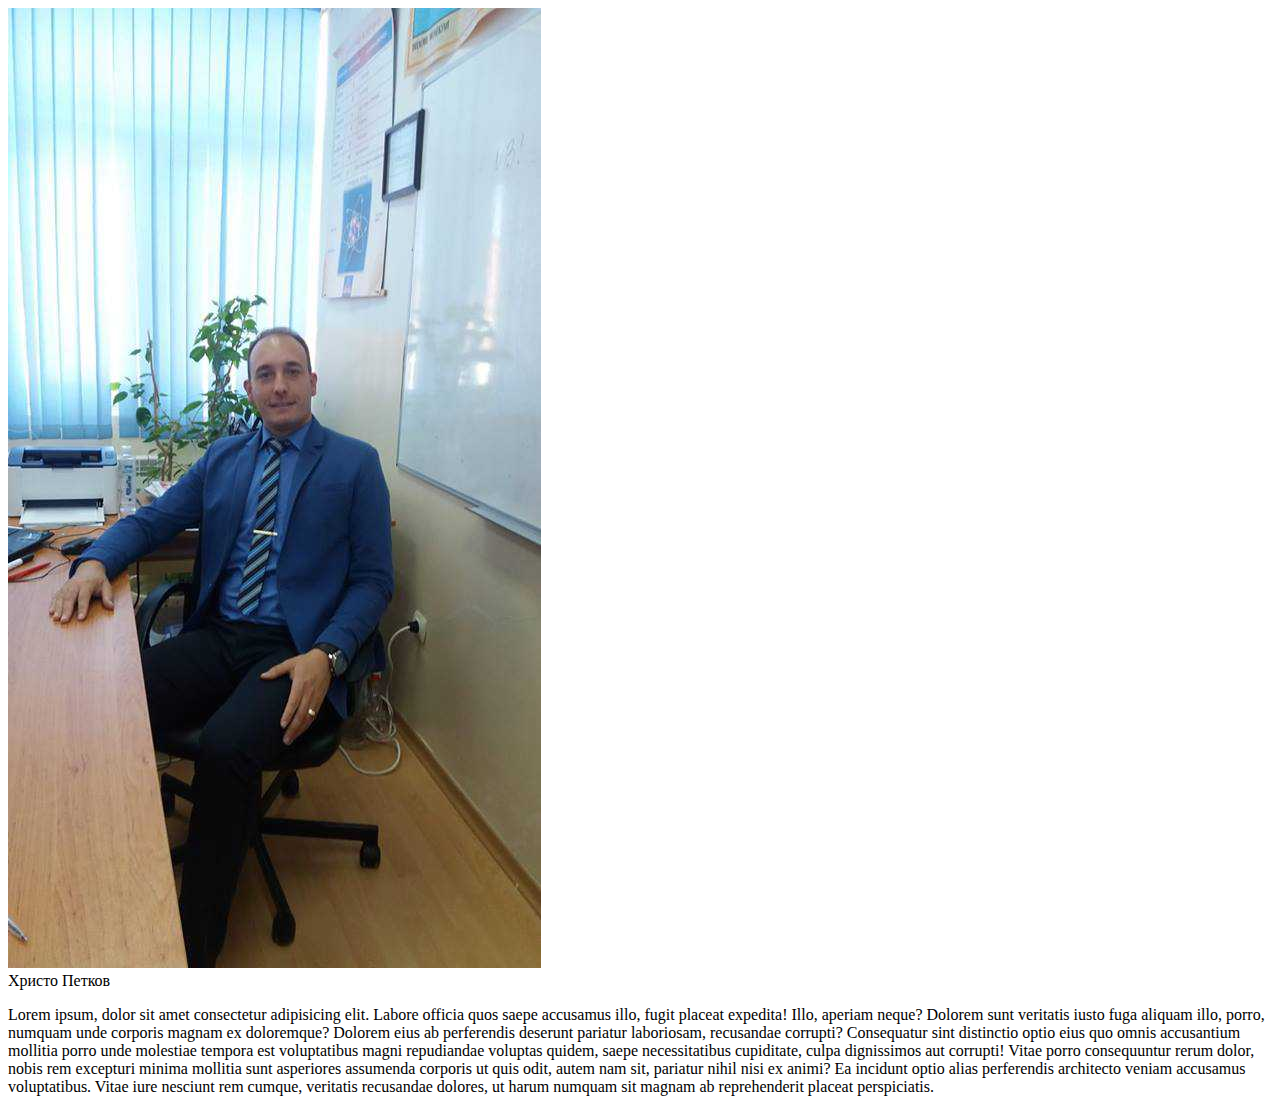
==== teacher.html @ 7364d394 "added image slider, changed the footer, color changes, started new page for the teacher" ====
<!DOCTYPE html>
<html lang="en">
<head>
    <meta charset="UTF-8">
    <meta name="viewport" content="width=device-width, initial-scale=1.0">
    <!-- Bootstrap CSS -->
    <link href="https://cdn.jsdelivr.net/npm/bootstrap@5.0.2/dist/css/bootstrap.min.css" rel="stylesheet" integrity="sha384-EVSTQN3/azprG1Anm3QDgpJLIm9Nao0Yz1ztcQTwFspd3yD65VohhpuuCOmLASjC" crossorigin="anonymous">
    <!-- Bootstrap icons -->
    <link rel="stylesheet" href="https://cdn.jsdelivr.net/npm/bootstrap-icons@1.11.1/font/bootstrap-icons.css">
    <link rel="stylesheet" href="style.css">
    <title>Приятели на природата</title>
</head>

<!-- body -->
<body id="intro">

    <div class="container-lg my-5 py-1">
        <div class="row justify-content-center align-items-center">
            <div class="col-sm-12 col-lg-6 text-center order-lg-1">
                <img src="/assets/teacher.jpg" class="img-fluid img-thumbnail shadow p-1 mb-5 bg-body rounded" alt="image_holder">
            </div>
            <div class="col-sm-12 col-lg-6 order-lg-2">
                <div class="h3 text-center fw-bold">Христо Петков</div>
                <p class="text-center">Lorem ipsum, dolor sit amet consectetur adipisicing elit. Labore officia quos saepe accusamus illo, fugit placeat expedita! Illo, aperiam neque? Dolorem sunt veritatis iusto fuga aliquam illo, porro, numquam unde corporis magnam ex doloremque? Dolorem eius ab perferendis deserunt pariatur laboriosam, recusandae corrupti? Consequatur sint distinctio optio eius quo omnis accusantium mollitia porro unde molestiae tempora est voluptatibus magni repudiandae voluptas quidem, saepe necessitatibus cupiditate, culpa dignissimos aut corrupti! Vitae porro consequuntur rerum dolor, nobis rem excepturi minima mollitia sunt asperiores assumenda corporis ut quis odit, autem nam sit, pariatur nihil nisi ex animi? Ea incidunt optio alias perferendis architecto veniam accusamus voluptatibus. Vitae iure nesciunt rem cumque, veritatis recusandae dolores, ut harum numquam sit magnam ab reprehenderit placeat perspiciatis.</p>
            </div>
        </div>
    </div>

    <!-- Bootstrap Bundle with Popper -->
    <script src="https://cdn.jsdelivr.net/npm/bootstrap@5.0.2/dist/js/bootstrap.bundle.min.js" integrity="sha384-MrcW6ZMFYlzcLA8Nl+NtUVF0sA7MsXsP1UyJoMp4YLEuNSfAP+JcXn/tWtIaxVXM" crossorigin="anonymous"></script>
</body>
</html>
---- style.css ----
.bg_background {
    background: linear-gradient(to bottom, rgba(255, 255, 255, 0), #d1e7dd, rgba(255, 255, 255, 0)), #ffffff;
}

.bg_background_nav {
    /* background: linear-gradient(to bottom, #ffffff, #ffffff, #ffffff, #ffffff, #ffffff, #ffffff, #ffffff, #ffffff, #d1e7dd); */
    background-color: #d1e7dd;
}

.nav-item .nav-link {
    border-width: 2px;
}
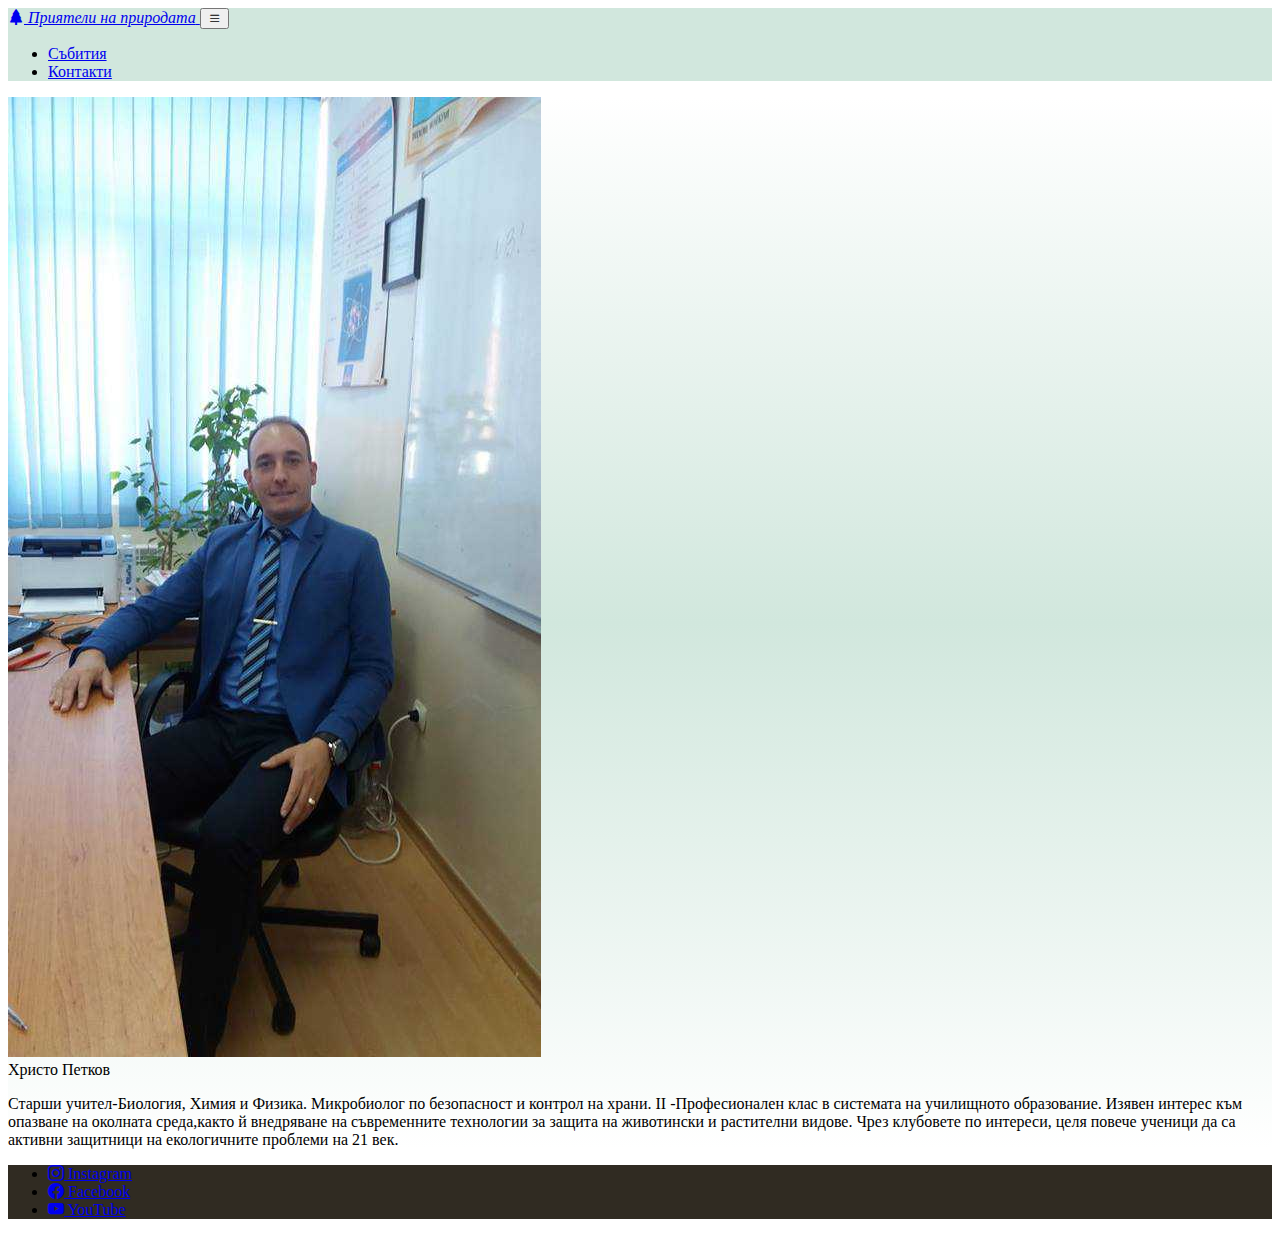
==== commit 233122a3: "footer update" ====
--- a/teacher.html
+++ b/teacher.html
@@ -11,20 +11,84 @@
     <title>Приятели на природата</title>
 </head>
 
-<!-- body -->
-<body id="intro">
 
-    <div class="container-lg my-5 py-1">
-        <div class="row justify-content-center align-items-center">
-            <div class="col-sm-12 col-lg-6 text-center order-lg-1">
-                <img src="/assets/teacher.jpg" class="img-fluid img-thumbnail shadow p-1 mb-5 bg-body rounded" alt="image_holder">
+<!-- information/main body -->
+
+<body id="information">
+
+    <!-- navbar -->
+
+    <nav class="navbar sticky-top navbar-expand-md navbar-light bg_background_nav border-bottom border-success border-3">
+        <div class="container-xxl">
+            <a href="/index.html" class="navbar-brand">
+                <span class="fw-bold text-success h5">
+                    <i class="bi bi-tree-fill"> Приятели на природата</i>
+                </span>
+            </a>
+
+            <!-- toggle button for mobile nad -->
+
+            <button class="navbar-toggler border border-2 border-success" type="button" data-bs-toggle="collapse" data-bs-target="#main-nav" aria-controls="main-nav" aria-expanded="false" aria-label="Toggle navigation">
+                <i class="bi bi-list"></i>
+            </button>
+            <div class="collapse navbar-collapse justify-content-end align-center" id="main-nav">
+                <ul class="navbar-nav">
+                    <li class="nav-item rounded m-1 px-1">
+                        <a class="nav-link btn btn-outline-success fw-bold" href="/index.html#events">Събития</a>
+                    </li>
+                    <li class="nav-item rounded m-1 px-1">
+                        <a class="nav-link btn btn-outline-success fw-bold" href="/index.html#contact">Контакти</a>
+                    </li>
+                </ul>
             </div>
-            <div class="col-sm-12 col-lg-6 order-lg-2">
-                <div class="h3 text-center fw-bold">Христо Петков</div>
-                <p class="text-center">Lorem ipsum, dolor sit amet consectetur adipisicing elit. Labore officia quos saepe accusamus illo, fugit placeat expedita! Illo, aperiam neque? Dolorem sunt veritatis iusto fuga aliquam illo, porro, numquam unde corporis magnam ex doloremque? Dolorem eius ab perferendis deserunt pariatur laboriosam, recusandae corrupti? Consequatur sint distinctio optio eius quo omnis accusantium mollitia porro unde molestiae tempora est voluptatibus magni repudiandae voluptas quidem, saepe necessitatibus cupiditate, culpa dignissimos aut corrupti! Vitae porro consequuntur rerum dolor, nobis rem excepturi minima mollitia sunt asperiores assumenda corporis ut quis odit, autem nam sit, pariatur nihil nisi ex animi? Ea incidunt optio alias perferendis architecto veniam accusamus voluptatibus. Vitae iure nesciunt rem cumque, veritatis recusandae dolores, ut harum numquam sit magnam ab reprehenderit placeat perspiciatis.</p>
+        </div>
+    </nav>
+
+
+    <div class="bg_background">
+        <div class="container-lg my-5 py-1">
+            <div class="row justify-content-center align-items-center">
+                <div class="col-sm-12 col-lg-6 text-center order-lg-1">
+                    <img src="/assets/teacher.jpg" class="img-fluid img-thumbnail shadow p-1 mb-5 bg-body rounded" alt="image_holder">
+                </div>
+                <div class="col-sm-12 col-lg-6 order-lg-2">
+                    <div class="h3 text-center fw-bold">Христо Петков</div>
+                    <p class="text-center fs-5">Старши учител-Биология, Химия и Физика. Микробиолог по безопасност и контрол на храни. II -Професионален клас в системата на училищното образование. Изявен интерес към опазване на околната среда,както й внедряване на съвременните технологии за защита на животински и растителни видове. Чрез клубовете по интереси, целя повече ученици да са активни защитници на екологичните проблеми на 21 век.</p>
+                </div>
             </div>
         </div>
     </div>
+
+    <!-- footer -->
+
+    <section id="contact">
+        <footer class="mt-4">
+            <div class="bg_background_fot">
+                <div class="container-sm">
+                    <!-- <div class="d-flex justify-content-center mt-4 p-1">
+                        <h1 class="text-center">Контакти</h1>
+                    </div> -->
+                </div> 
+                <ul class="container-lg p-5 mb-0 list-unstyled d-flex flex-column flex-md-row justify-content-center">
+                    <li class="me-md-3 mb-2">
+                        <a href="https://www.instagram.com/krisi.petroff/" class="text-light text-decoration-none fs-4">
+                            <i class="bi bi-instagram"></i> Instagram
+                        </a>
+                    </li>
+                    <li class="mb-2">
+                        <a href="https://www.facebook.com/profile.php?id=100009610440693" class="text-light text-decoration-none fs-4">
+                            <i class="bi bi-facebook"></i> Facebook
+                        </a>
+                    </li>
+                    <li class="ms-md-3">
+                        <a href="https://www.youtube.com/watch?v=xvFZjo5PgG0&ab_channel=Duran" class="text-light text-decoration-none fs-4">
+                            <i class="bi bi-youtube"></i> YouTube
+                        </a>
+                    </li>
+                </ul>
+            </div>
+        </footer>
+    </section> 
 
     <!-- Bootstrap Bundle with Popper -->
     <script src="https://cdn.jsdelivr.net/npm/bootstrap@5.0.2/dist/js/bootstrap.bundle.min.js" integrity="sha384-MrcW6ZMFYlzcLA8Nl+NtUVF0sA7MsXsP1UyJoMp4YLEuNSfAP+JcXn/tWtIaxVXM" crossorigin="anonymous"></script>
--- a/style.css
+++ b/style.css
@@ -7,6 +7,10 @@
     background-color: #d1e7dd;
 }
 
+.bg_background_fot {
+    background-color: rgb(48, 43, 34);
+}
+
 .nav-item .nav-link {
     border-width: 2px;
 }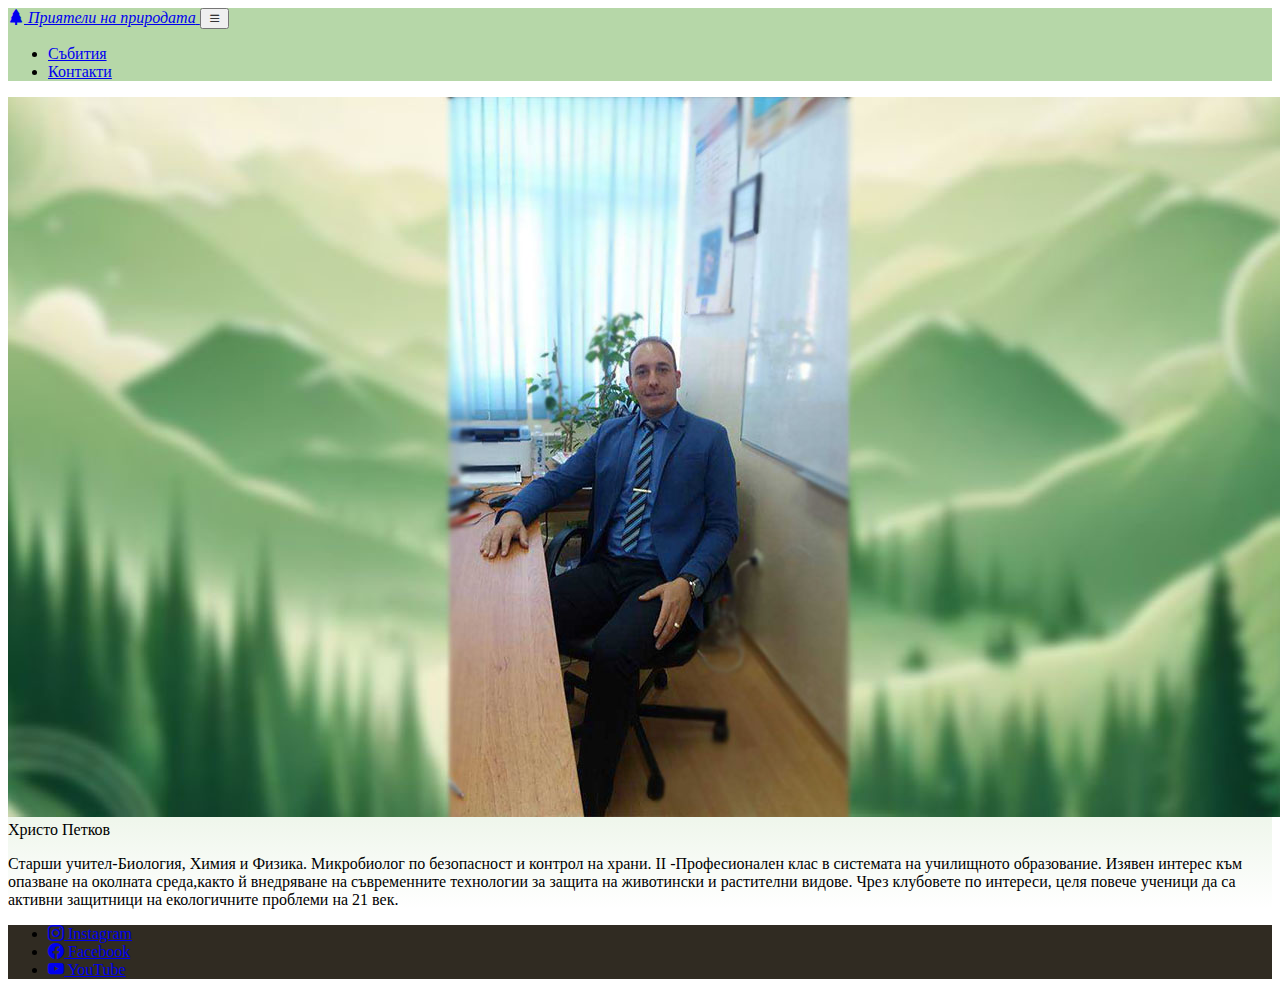
==== commit 625455b4: "img improvement" ====
--- a/teacher.html
+++ b/teacher.html
@@ -18,26 +18,25 @@
 
     <!-- navbar -->
 
-    <nav class="navbar sticky-top navbar-expand-md navbar-light bg_background_nav border-bottom border-success border-3">
-        <div class="container-xxl">
-            <a href="/index.html" class="navbar-brand">
+    <nav class="navbar sticky-top navbar-expand-md navbar-light bg_custom_green border-bottom border-3 border-success mb-0">
+        <div class="container-xxl pt-0">
+            <a href="#intro" class="navbar-brand">
                 <span class="fw-bold text-success h5">
                     <i class="bi bi-tree-fill"> Приятели на природата</i>
                 </span>
             </a>
-
-            <!-- toggle button for mobile nad -->
-
+    
+            <!-- toggle button for mobile nav -->
             <button class="navbar-toggler border border-2 border-success" type="button" data-bs-toggle="collapse" data-bs-target="#main-nav" aria-controls="main-nav" aria-expanded="false" aria-label="Toggle navigation">
                 <i class="bi bi-list"></i>
             </button>
             <div class="collapse navbar-collapse justify-content-end align-center" id="main-nav">
                 <ul class="navbar-nav">
                     <li class="nav-item rounded m-1 px-1">
-                        <a class="nav-link btn btn-outline-success fw-bold" href="/index.html#events">Събития</a>
+                        <a class="nav-link btn fw-bold" href="#events" onclick="scrollToTarget('#events')">Събития</a>
                     </li>
                     <li class="nav-item rounded m-1 px-1">
-                        <a class="nav-link btn btn-outline-success fw-bold" href="/index.html#contact">Контакти</a>
+                        <a class="nav-link btn fw-bold" href="#contact" onclick="scrollToTarget('#contact')">Контакти</a>
                     </li>
                 </ul>
             </div>
@@ -49,7 +48,7 @@
         <div class="container-lg my-5 py-1">
             <div class="row justify-content-center align-items-center">
                 <div class="col-sm-12 col-lg-6 text-center order-lg-1">
-                    <img src="/assets/teacher.jpg" class="img-fluid img-thumbnail shadow p-1 mb-5 bg-body rounded" alt="image_holder">
+                    <img src="/assets/teacher-bg.jpg" class="img-fluid img-thumbnail shadow p-1 mb-5 bg-body rounded" alt="image_holder">
                 </div>
                 <div class="col-sm-12 col-lg-6 order-lg-2">
                     <div class="h3 text-center fw-bold">Христо Петков</div>
--- a/style.css
+++ b/style.css
@@ -1,10 +1,18 @@
 .bg_background {
-    background: linear-gradient(to bottom, rgba(255, 255, 255, 0), #d1e7dd, rgba(255, 255, 255, 0)), #ffffff;
+    background: linear-gradient(to bottom, rgba(255, 255, 255, 0), #b6d7a8, rgba(255, 255, 255, 0)), #ffffff;
 }
 
-.bg_background_nav {
+.bg_custom_green {
     /* background: linear-gradient(to bottom, #ffffff, #ffffff, #ffffff, #ffffff, #ffffff, #ffffff, #ffffff, #ffffff, #d1e7dd); */
-    background-color: #d1e7dd;
+    background-color: #b6d7a8;
+}
+
+.bg_custom_orange{
+    background-color: #f9cb9c;
+}
+
+.text-orange{
+    color: #e8943c
 }
 
 .bg_background_fot {
@@ -13,4 +21,4 @@
 
 .nav-item .nav-link {
     border-width: 2px;
-}+}
